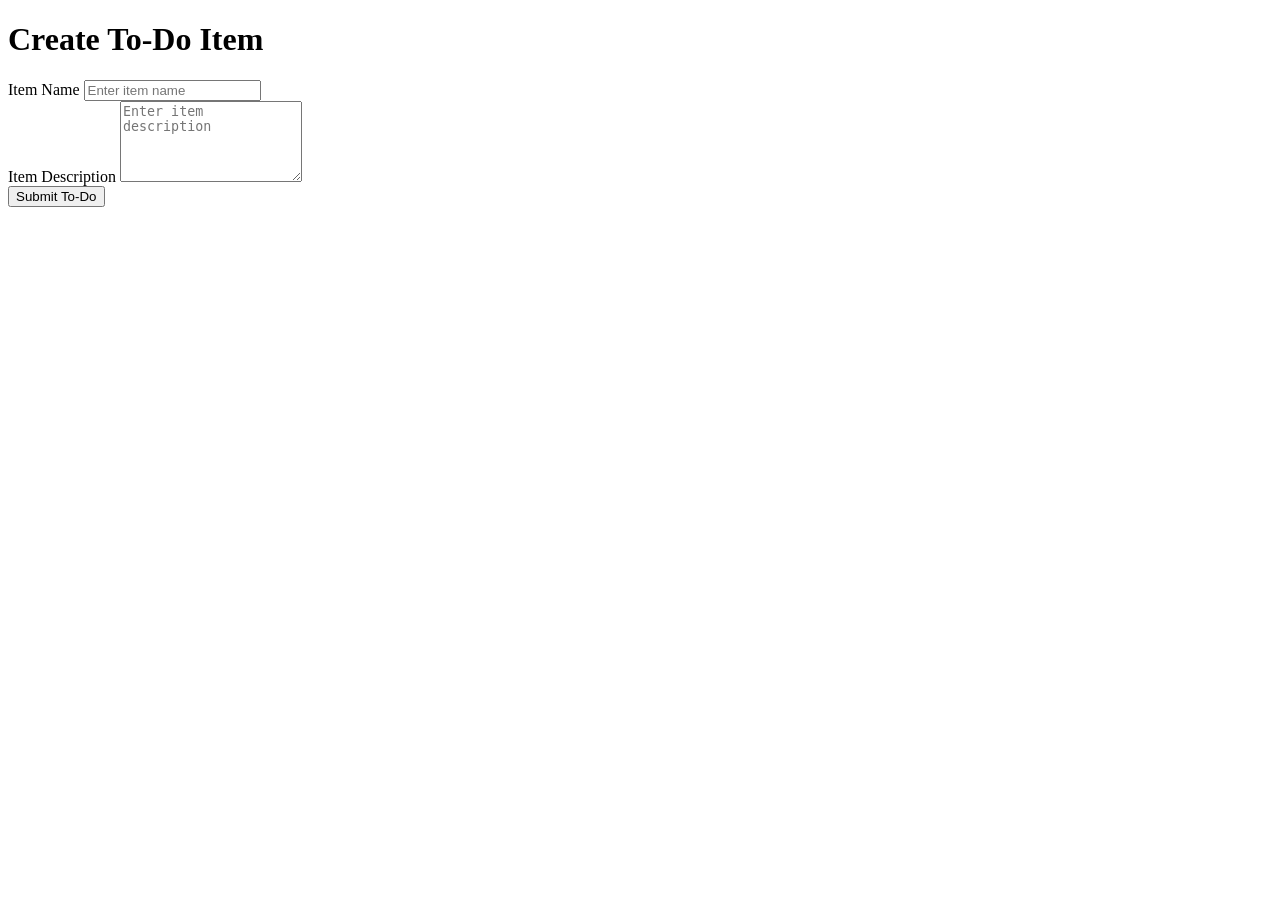
==== templates/todo.html @ 6da0efd1 "Add To-Do frontend page" ====
<!DOCTYPE html>
<html lang="en">
<head>
    <meta charset="UTF-8">
    <meta name="viewport" content="width=device-width, initial-scale=1.0">
    <title>To-Do Item</title>
    <link rel="stylesheet" href="{{ url_for('static', filename='style.css') }}">
</head>
<body>

    <div class="container">
        <h1>Create To-Do Item</h1>

        <form action="/submittodoitem" method="POST">

            <div class="form-group">
                <label for="itemName">Item Name</label>
                <input
                    type="text"
                    id="itemName"
                    name="itemName"
                    placeholder="Enter item name"
                    required
                >
            </div>

            <div class="form-group">
                <label for="itemDescription">Item Description</label>
                <textarea
                    id="itemDescription"
                    name="itemDescription"
                    placeholder="Enter item description"
                    rows="5"
                    required
                ></textarea>
            </div>

            <button type="submit">Submit To-Do</button>

        </form>
    </div>

</body>
</html>
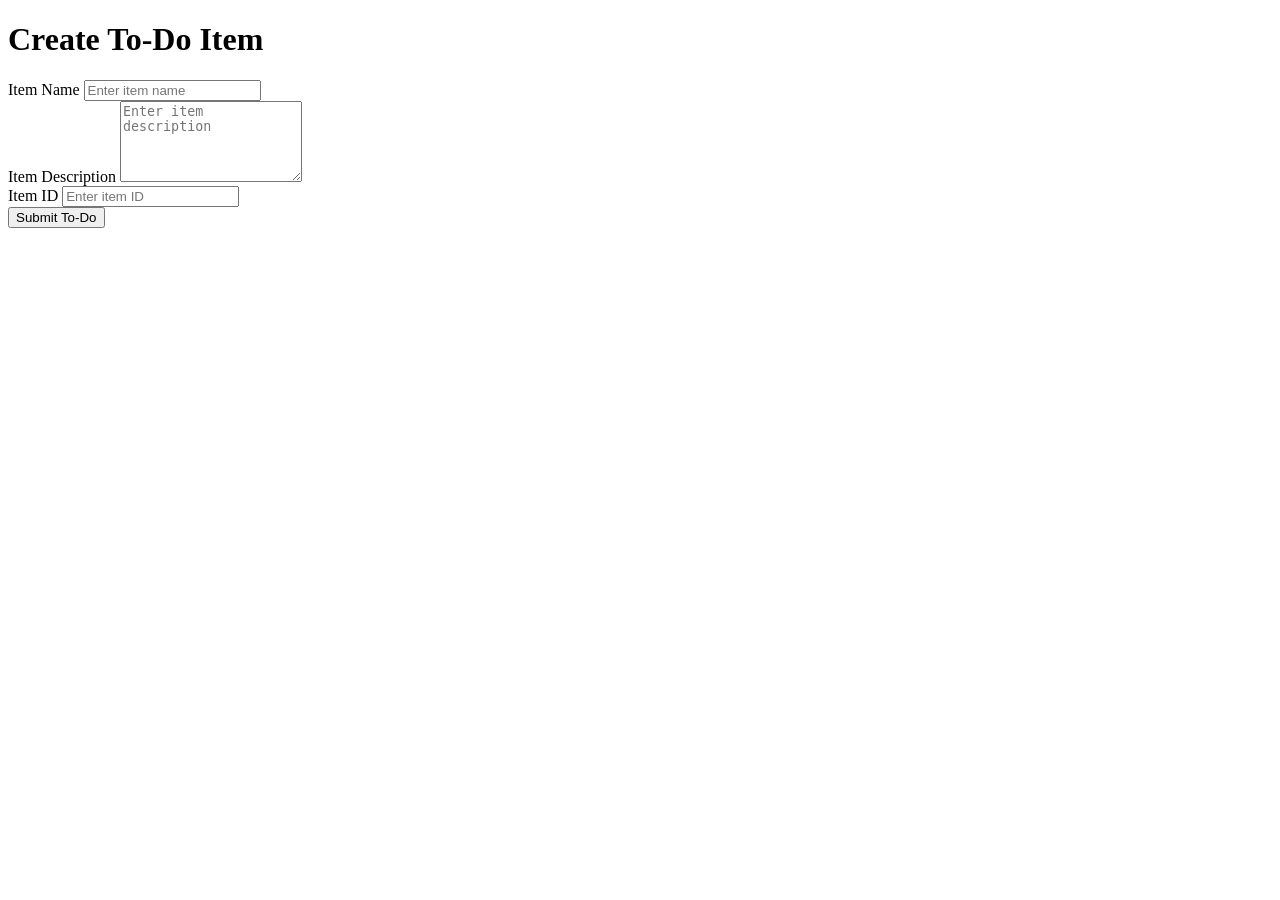
==== commit ed493eea: "Add Item ID field" ====
--- a/templates/todo.html
+++ b/templates/todo.html
@@ -35,6 +35,17 @@
                 ></textarea>
             </div>
 
+            <div class="form-group">
+                <label for="itemId">Item ID</label>
+                <input
+                    type="text"
+                    id="itemId"
+                    name="itemId"
+                    placeholder="Enter item ID"
+                    required
+                >
+            </div>
+
             <button type="submit">Submit To-Do</button>
 
         </form>
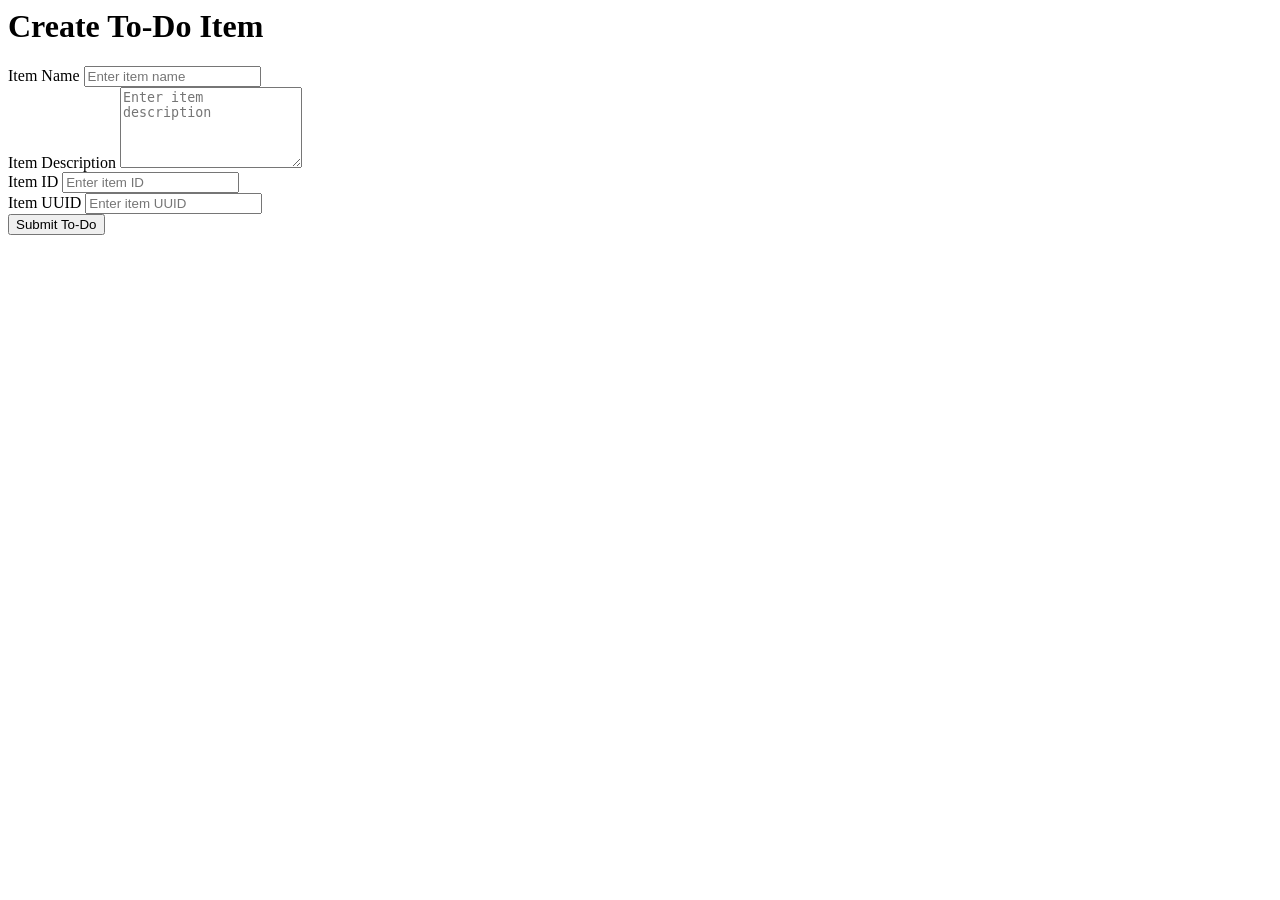
==== commit c617c668: "Add Item UUID field" ====
--- a/templates/todo.html
+++ b/templates/todo.html
@@ -1,4 +1,4 @@
-<!DOCTYPE html>
+<!DOCTPE html>
 <html lang="en">
 <head>
     <meta charset="UTF-8">
@@ -46,6 +46,17 @@
                 >
             </div>
 
+            <div class="form-group">
+                <label for="itemUuid">Item UUID</label>
+                <input
+                    type="text"
+                    id="itemUuid"
+                    name="itemUuid"
+                    placeholder="Enter item UUID"
+                    required
+                >
+            </div>
+
             <button type="submit">Submit To-Do</button>
 
         </form>
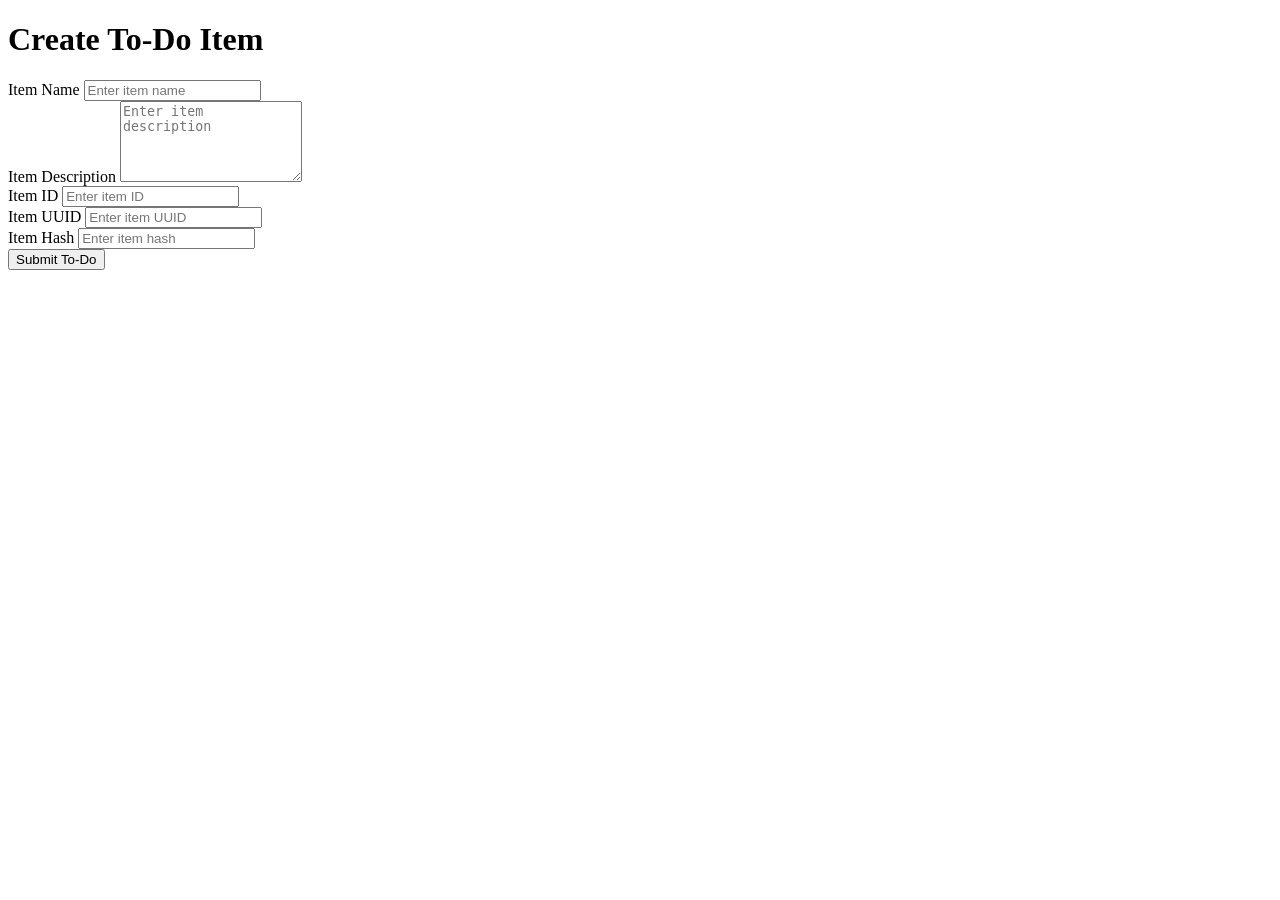
==== commit a6b30c9d: "Add Item Hash field" ====
--- a/templates/todo.html
+++ b/templates/todo.html
@@ -1,4 +1,4 @@
-<!DOCTPE html>
+<!DOCTYPE html>
 <html lang="en">
 <head>
     <meta charset="UTF-8">
@@ -57,6 +57,17 @@
                 >
             </div>
 
+            <div class="form-group">
+                <label for="itemHash">Item Hash</label>
+                <input
+                    type="text"
+                    id="itemHash"
+                    name="itemHash"
+                    placeholder="Enter item hash"
+                    required
+                >
+            </div>
+
             <button type="submit">Submit To-Do</button>
 
         </form>
